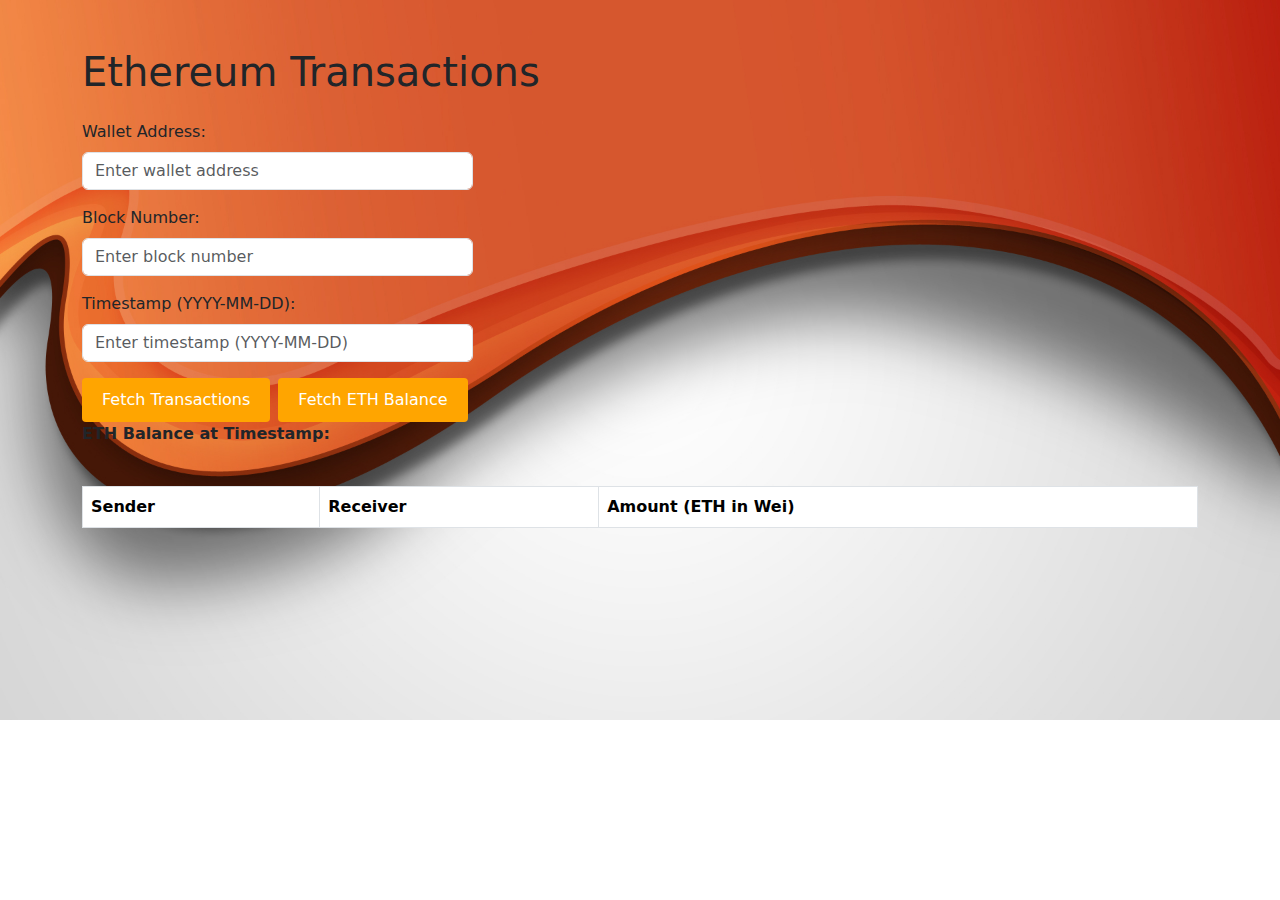
==== src/main/resources/static/index.html @ 8c49f738 "Finished front and first bonus task" ====
<!DOCTYPE html>
<html lang="en">
<head>
    <meta charset="UTF-8">
    <meta name="viewport" content="width=device-width, initial-scale=1.0">
    <title>Ethereum Transactions</title>
    <link rel="stylesheet" href="https://cdn.jsdelivr.net/npm/bootstrap@5.3.0/dist/css/bootstrap.min.css">
    <link rel="stylesheet" href="style.css">
    <link rel="icon" href="images/favicon.ico" type="image/x-icon">
</head>
<body>
<div class="container my-5">
    <h1 class="mb-4">Ethereum Transactions</h1>
    <div class="mb-3">
        <label for="walletAddress" class="form-label">Wallet Address:</label>
        <input type="text" class="form-control" id="walletAddress" placeholder="Enter wallet address">
    </div>
    <div class="mb-3">
        <label for="blockNumber" class="form-label">Block Number:</label>
        <input type="number" class="form-control" id="blockNumber" placeholder="Enter block number">
    </div>
    <div class="row g-2">
        <div class="col-md">
            <label for="timestamp" class="form-label">Timestamp (YYYY-MM-DD):</label>
            <input type="text" id="timestamp" class="form-control" placeholder="Enter timestamp (YYYY-MM-DD)">
        </div>
    </div>
    <div class="row g-2 mt-2">
        <div class="col-md-auto">
            <button id="fetchTransactionsBtn" class="custom-button">Fetch Transactions</button>
        </div>
        <div class="col-md-auto">
            <button id="fetchEthBalanceBtn" class="custom-button">Fetch ETH Balance</button>
        </div>
    </div>
    <div class="row">
        <div class="col">
            <p class="fw-bold">ETH Balance at Timestamp:</p>
            <p id="ethBalanceAtTimestamp" class="result-text"></p>
        </div>
    </div>
    <div id="transactions-container" class="mt-4">
        <table id="transactions-table" class="table table-bordered table-striped">
            <thead>
            <tr>
                <th>Sender</th>
                <th>Receiver</th>
                <th>Amount (ETH in Wei)</th>
            </tr>
            </thead>
            <tbody>
            </tbody>
        </table>
    </div>
</div>

<script src="script.js"></script>
</body>
</html>
---- src/main/resources/static/style.css ----
.highlighted {
    color: white;
    font-weight: bold;
}

.form-control {
    width: 35%;
}

body {
    background-image: url("images/background.jpg");
    background-size: cover;
    background-repeat: no-repeat;
}

.custom-button {
    padding: 10px 20px;
    font-size: 16px;
    background-color: orange; /* Set your desired background color */
    color: #fff;
    border: none;
    border-radius: 4px;
    cursor: pointer;
    transition: background-color 0.3s ease; /* Add a smooth transition effect */
}

.custom-button:hover {
    background-color: #ff9900; /* Change the background color on hover */
}
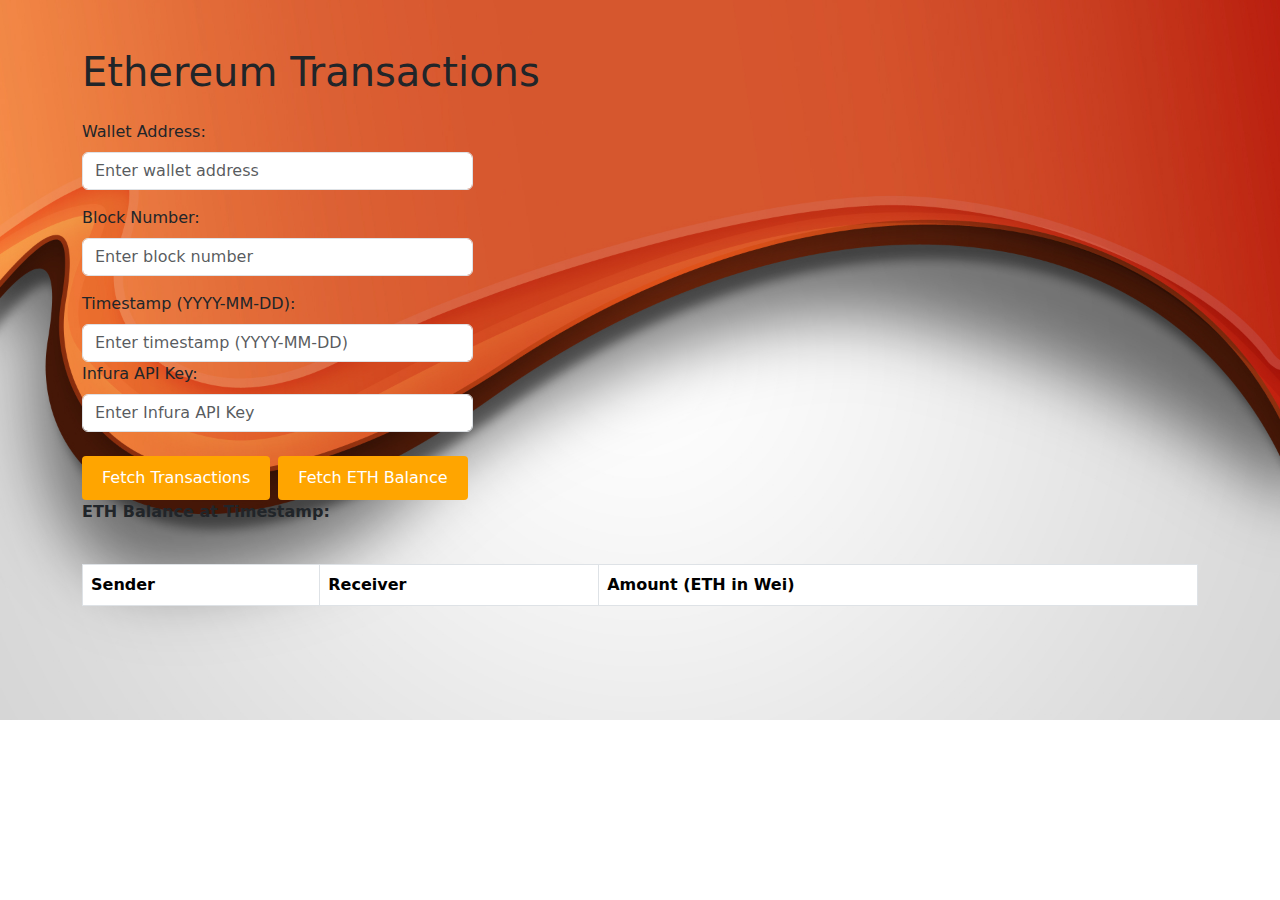
==== commit 5e072a15: "Added feature to provide Api key through browser" ====
--- a/src/main/resources/static/index.html
+++ b/src/main/resources/static/index.html
@@ -24,6 +24,11 @@
             <label for="timestamp" class="form-label">Timestamp (YYYY-MM-DD):</label>
             <input type="text" id="timestamp" class="form-control" placeholder="Enter timestamp (YYYY-MM-DD)">
         </div>
+    </div>
+    <!-- Add this input field below the Timestamp input -->
+    <div class="mb-3">
+        <label for="apiKey" class="form-label">Infura API Key:</label>
+        <input type="text" class="form-control" id="apiKey" placeholder="Enter Infura API Key">
     </div>
     <div class="row g-2 mt-2">
         <div class="col-md-auto">
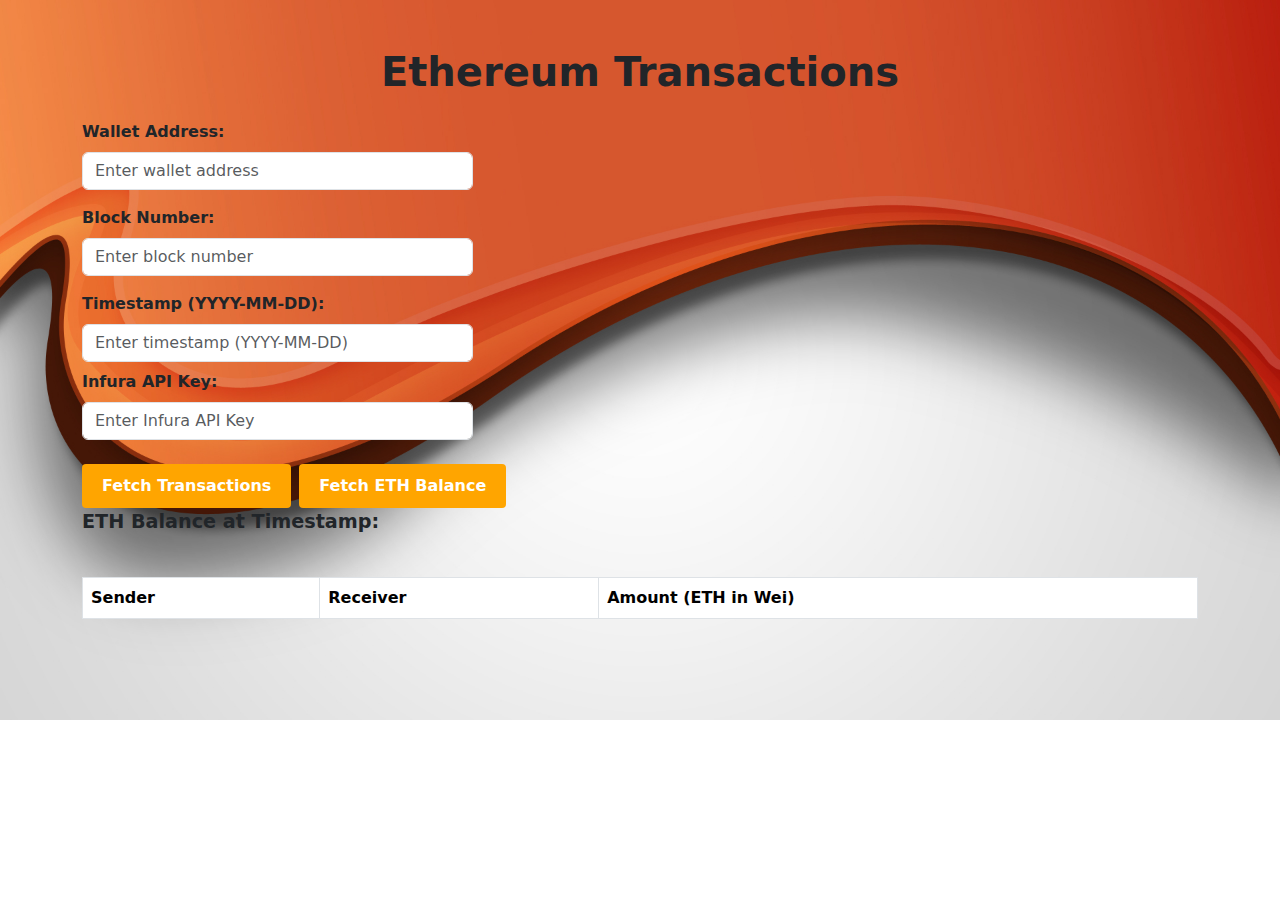
==== commit ba0f465e: "prettyfing" ====
--- a/src/main/resources/static/index.html
+++ b/src/main/resources/static/index.html
@@ -3,44 +3,43 @@
 <head>
     <meta charset="UTF-8">
     <meta name="viewport" content="width=device-width, initial-scale=1.0">
-    <title>Ethereum Transactions</title>
+    <title style="font-weight: bold;">Ethereum Transactions</title>
     <link rel="stylesheet" href="https://cdn.jsdelivr.net/npm/bootstrap@5.3.0/dist/css/bootstrap.min.css">
     <link rel="stylesheet" href="style.css">
     <link rel="icon" href="images/favicon.ico" type="image/x-icon">
 </head>
 <body>
 <div class="container my-5">
-    <h1 class="mb-4">Ethereum Transactions</h1>
+    <h1 class="mb-4" style="font-weight: bold; text-align: center;">Ethereum Transactions</h1>
     <div class="mb-3">
-        <label for="walletAddress" class="form-label">Wallet Address:</label>
+        <label for="walletAddress" class="form-label" style="font-weight: bold;">Wallet Address:</label>
         <input type="text" class="form-control" id="walletAddress" placeholder="Enter wallet address">
     </div>
     <div class="mb-3">
-        <label for="blockNumber" class="form-label">Block Number:</label>
+        <label for="blockNumber" class="form-label" style="font-weight: bold;">Block Number:</label>
         <input type="number" class="form-control" id="blockNumber" placeholder="Enter block number">
     </div>
     <div class="row g-2">
         <div class="col-md">
-            <label for="timestamp" class="form-label">Timestamp (YYYY-MM-DD):</label>
+            <label for="timestamp" class="form-label" style="font-weight: bold;">Timestamp (YYYY-MM-DD):</label>
             <input type="text" id="timestamp" class="form-control" placeholder="Enter timestamp (YYYY-MM-DD)">
         </div>
     </div>
-    <!-- Add this input field below the Timestamp input -->
-    <div class="mb-3">
-        <label for="apiKey" class="form-label">Infura API Key:</label>
+    <div class="mb-3 mt-2">
+        <label for="apiKey" class="form-label" style="font-weight: bold;">Infura API Key:</label>
         <input type="text" class="form-control" id="apiKey" placeholder="Enter Infura API Key">
     </div>
     <div class="row g-2 mt-2">
         <div class="col-md-auto">
-            <button id="fetchTransactionsBtn" class="custom-button">Fetch Transactions</button>
+            <button id="fetchTransactionsBtn" class="custom-button" style="font-weight: bold;">Fetch Transactions</button>
         </div>
         <div class="col-md-auto">
-            <button id="fetchEthBalanceBtn" class="custom-button">Fetch ETH Balance</button>
+            <button id="fetchEthBalanceBtn" class="custom-button" style="font-weight: bold;">Fetch ETH Balance</button>
         </div>
     </div>
     <div class="row">
         <div class="col">
-            <p class="fw-bold">ETH Balance at Timestamp:</p>
+            <p class="fw-bold mb-2" style="font-size: 1.2rem;">ETH Balance at Timestamp:</p>
             <p id="ethBalanceAtTimestamp" class="result-text"></p>
         </div>
     </div>
@@ -48,9 +47,9 @@
         <table id="transactions-table" class="table table-bordered table-striped">
             <thead>
             <tr>
-                <th>Sender</th>
-                <th>Receiver</th>
-                <th>Amount (ETH in Wei)</th>
+                <th style="font-weight: bold;">Sender</th>
+                <th style="font-weight: bold;">Receiver</th>
+                <th style="font-weight: bold;">Amount (ETH in Wei)</th>
             </tr>
             </thead>
             <tbody>
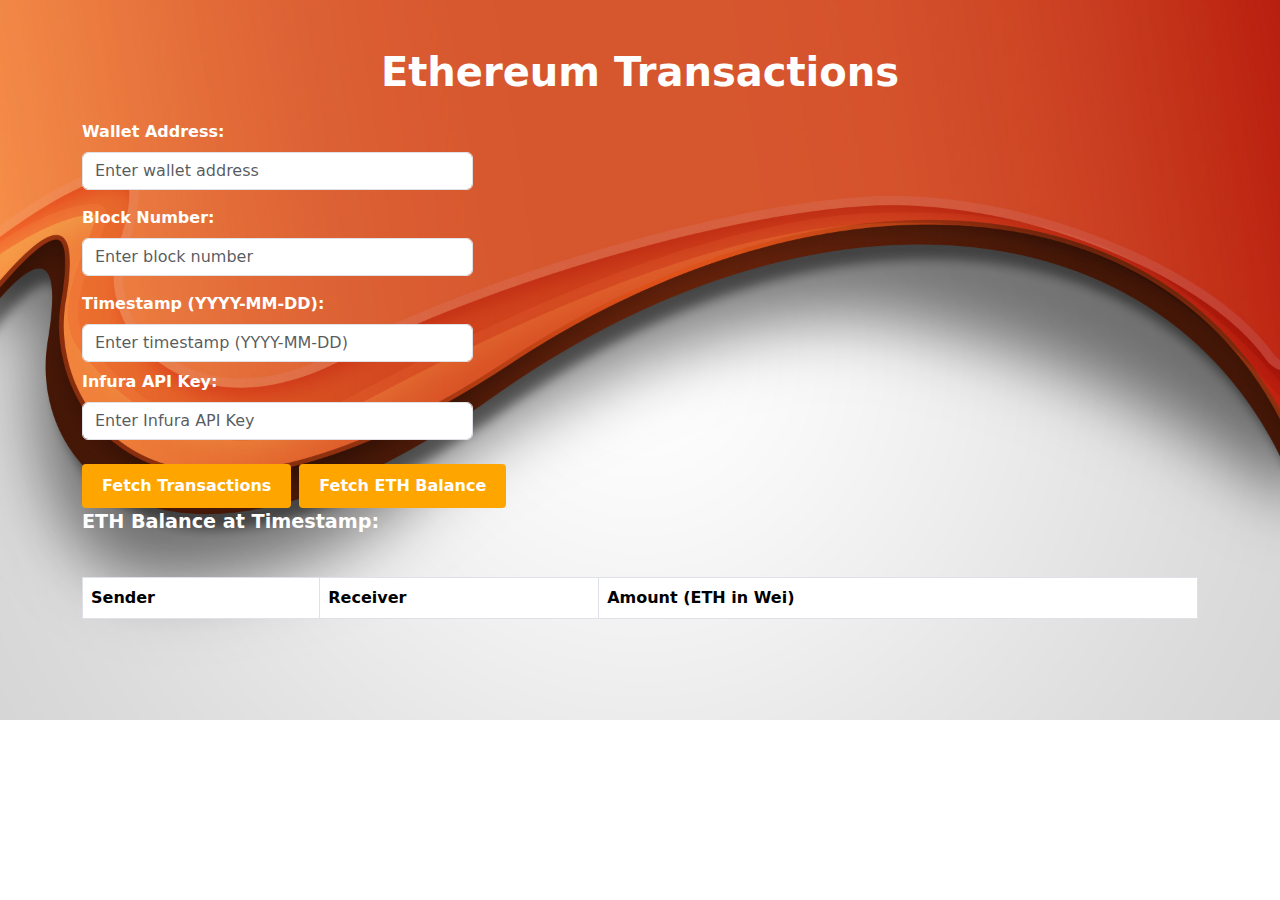
==== commit 0be3f709: "white letters" ====
--- a/src/main/resources/static/index.html
+++ b/src/main/resources/static/index.html
@@ -9,7 +9,7 @@
     <link rel="icon" href="images/favicon.ico" type="image/x-icon">
 </head>
 <body>
-<div class="container my-5">
+<div class="container my-5 text-white">
     <h1 class="mb-4" style="font-weight: bold; text-align: center;">Ethereum Transactions</h1>
     <div class="mb-3">
         <label for="walletAddress" class="form-label" style="font-weight: bold;">Wallet Address:</label>
